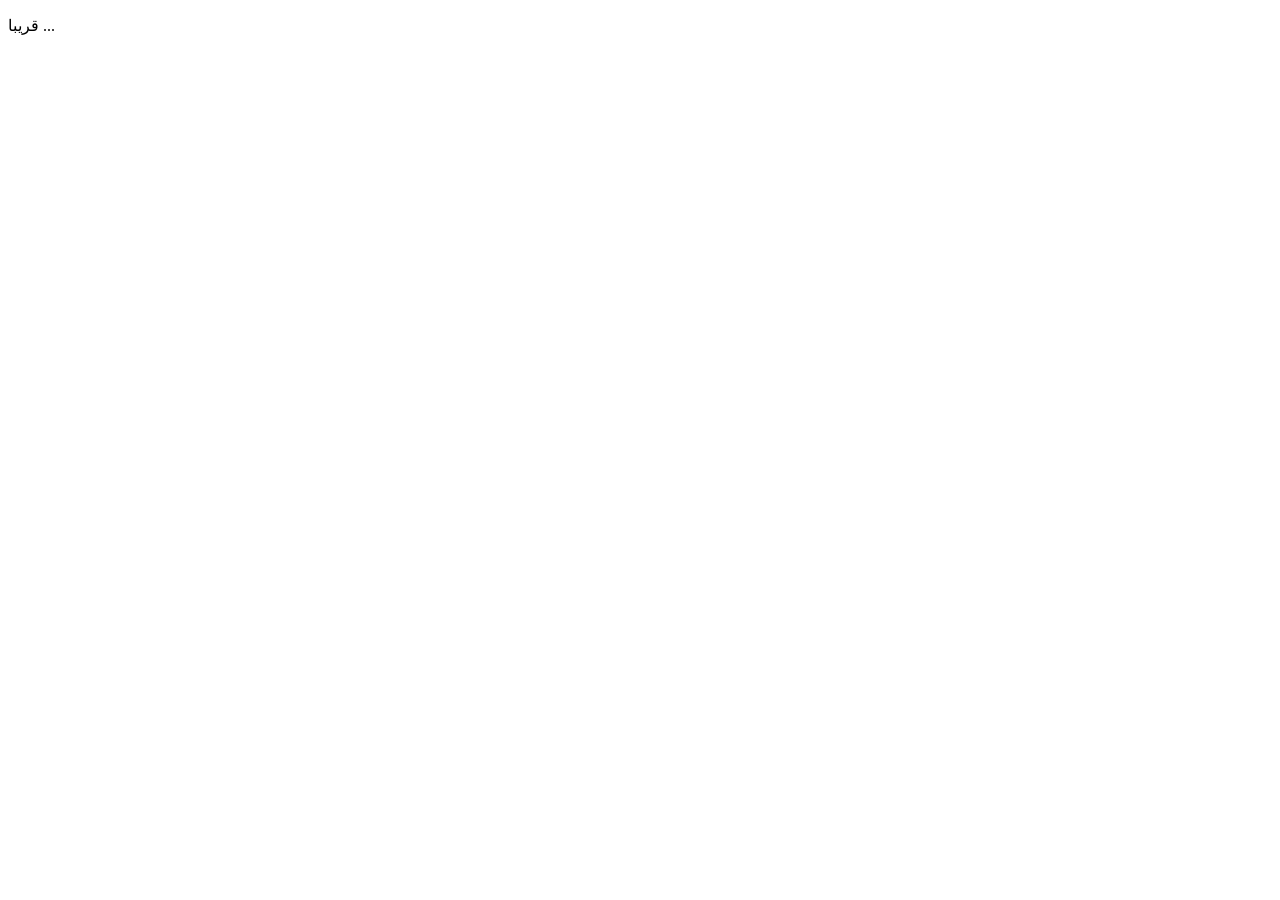
==== pack.html @ 8c2a017f "up" ====
<!DOCTYPE html>
<html lang="en">
<head>
    <meta charset="UTF-8">
    <meta name="viewport" content="width=, initial-scale=1.0">
    <title>  Books Store  </title>
</head>
<body>
    
    <p> قريبا ...  </p>


</body>
</html>
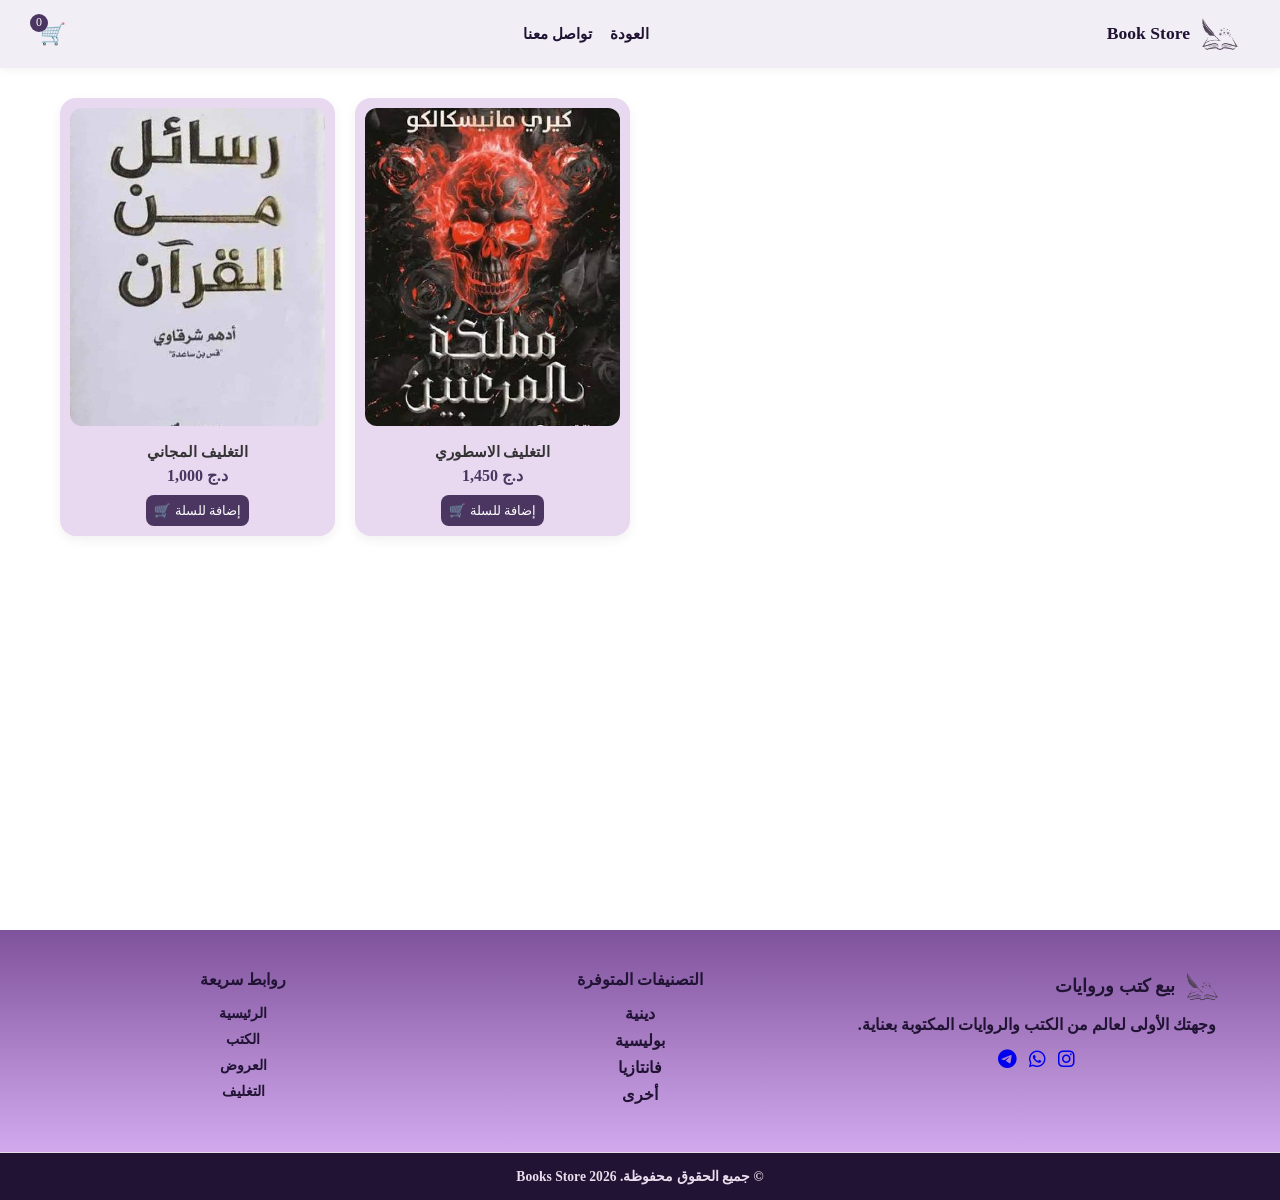
==== commit efc2c122: "up" ====
--- a/pack.html
+++ b/pack.html
@@ -3,12 +3,276 @@
 <head>
     <meta charset="UTF-8">
     <meta name="viewport" content="width=, initial-scale=1.0">
+        <link rel="stylesheet" href="style.css" >
+                <link rel="stylesheet" href="https://cdnjs.cloudflare.com/ajax/libs/font-awesome/6.5.1/css/all.min.css">
+
+
     <title>  Books Store  </title>
 </head>
 <body>
     
-    <p> قريبا ...  </p>
-
-
+        <nav class="navbar" dir="rtl">
+        <div class="nav-brand">
+            <img src="images/Logo.png" alt="شعارات المتجر" class="logo-img">
+            <span class="brand-name"> Book Store </span>
+        </div>
+
+        <div class="nav-center">
+            <ul class="nav-links">
+                                      <li><a href="index.html"> العودة </a></li>
+
+                      <li><a href="#contact-us">تواصل معنا</a></li>
+
+
+            </ul>
+
+
+
+
+        </div>
+<div class="nav-left">
+  <a href="javascript:void(0)" class="cart-btn" onclick="toggleCart()">
+    🛒 <span class="cart-count">0</span>
+  </a>
+</div>
+    </nav>
+
+
+
+
+<!-- الخلفية المظلمة الساترة -->
+<div class="cart-overlay" id="cartOverlay" onclick="toggleCart()"></div>
+
+<!-- Drawer السلة المنبثقة الموحد -->
+<div class="cart-drawer" id="cartDrawer">
+  
+  <!-- رأس النافذة المتغير -->
+  <div class="cart-header">
+    <h3 id="cartHeaderTitle">سلة التسوق 🛒</h3>
+    <button class="close-cart-btn" onclick="toggleCart()">&times;</button>
+  </div>
+
+  <!-- 1. واجهة السلة الرئيسية (تظهر أولاً) -->
+  <div class="cart-body" id="cartMainBody">
+    <!-- قائمة الكتب المُضافة -->
+    <div class="cart-items" id="cartItemsContainer">
+      <!-- الجافاسكربت سيبني البطاقات هنا -->
+    </div>
+
+    <!-- أسفل السلة: المجموع والأزرار -->
+    <div class="cart-footer">
+      <div class="cart-total">
+        <span>المجموع الكلي:</span>
+        <span id="cartTotalPrice">0 د.ج</span>
+      </div>
+      
+      <div class="cart-actions">
+        <button class="clear-cart-btn" onclick="clearCart()">تفريغ السلة 🗑️</button>
+        <button class="checkout-btn" onclick="showCheckoutForm()">إرسال الطلب 🚀</button>
+      </div>
+    </div>
+  </div>
+
+
+
+
+
+
+
+
+
+
+
+
+
+
+
+
+
+
+
+  <!-- 2. واجهة استمارة المعلومات والملخص (تظهر عند الضغط على إرسال الطلب) -->
+  <div class="checkout-body" id="checkoutBody" style="display: none;"> 
+
+    <!-- نموذج بيانات الزبون -->
+    <form id="checkoutForm" onsubmit="sendToWhatsApp(event)">
+      <div class="checkout-scrollable-content">
+      <div class="form-group">
+        <label>الاسم الكامل:</label>
+        <input type="text" id="custName" required placeholder="مثال: أحمد محمد">
+      </div>
+
+      <div class="form-group">
+        <label>رقم الهاتف:</label>
+        <input type="tel" id="custPhone" required placeholder="06XXXXXXXX">
+      </div>
+
+            <div class="form-group">
+        <label> الولاية:</label>
+        <input type="text" id="custplace" required placeholder="مثال: أحمد محمد">
+      </div>
+
+<div class="form-group">
+        <label>طريقة التوصيل:</label>
+        <select id="deliveryType" required onchange="toggleAddressField()">
+            <option value="" disabled selected>-- اختر طريقة التوصيل --</option>
+            <option value="المنزل">توصيل إلى المنزل</option>
+            <option value="المكتب">استلام من المكتب</option>
+        </select>
+    </div>
+
+
+    <div class="form-group" id="addressGroup" style="display: none;">
+        <label> العنوان:</label>
+        <input type="text" id="custAddress" placeholder="أدخل الولاية والعنوان بالتفصيل">
+    </div>
+
+    <div class="form-group">
+        <label>ملاحظات إضافية (اختياري):</label>
+        <textarea id="custNotes" placeholder="أي ملاحظات تخص الطلب..."></textarea>
+    </div>
+
+
+
+          <!-- صندوق ملخص الطلبية المصغر -->
+    <div class="order-summary-box">
+      <h4>ملخص الطلبية 📜</h4>
+      <div id="summaryItemsList" class="summary-items-list">
+        <!-- يتم ملء قائمة الكتب ديناميكياً -->
+      </div>
+      <div class="cart-total">
+        <span>المجموع الكلي:</span>
+        <strong id="summaryTotalPrice">0 د.ج</strong>
+      </div>
+    </div>
+  </div>
+      <!-- أزرار التنقل والإرسال -->
+<div class="checkout-actions">
+            <button type="button" class="back-btn" onclick="showCartView()">← رجوع للسلة</button>
+            <button type="submit" class="whatsapp-submit-btn">تأكيد عبر واتساب 📱</button>
+        </div>
+    </form>
+
+  </div>
+
+</div>
+
+
+  <!-- شبكة عرض الكتب (الكتب مرتبة عمودياً وأفقياً) -->
+
+<div class="shop-section">
+  <div  class="shop-books-grid" id="shopGrid">
+    <!-- الجافاسكربت سيعرض الكتب هنا تلقائياً -->
+  </div>
+</div>
+
+
+
+
+
+
+
+
+
+
+
+
+
+
+
+
+
+
+
+
+
+
+
+
+
+
+<br>
+<br>
+<br>
+<br>
+<br>
+<br>
+<br>
+<br>
+<br>
+<br>
+<br>
+<br>
+<br>
+<br>
+<br>
+<br>
+<br>
+<br>
+
+
+
+
+
+
+
+    <!-- Footer Section -->
+<footer class="footer" dir="rtl"  id="contact-us">
+  <div class="footer-container">
+    
+    <!-- 1. الشعار والوصف وشبكات التواصل -->
+    <div class="footer-box brand-box">
+      <div class="footer-brand">
+        <img src="images/Logo.png" alt="شعار المتجر" class="footer-logo">
+        <h3>بيع كتب وروايات</h3>
+      </div>
+      <p>وجهتك الأولى لعالم من الكتب والروايات المكتوبة بعناية.</p>
+      <div class="social-links">
+       <a href="https://www.instagram.com/books_store.dz" class="social-icon instagram" aria-label="Instagram">
+        <i class="fa-brands fa-instagram"></i>
+       </a>
+       <a href="https://wa.me/213780243603" class="social-icon whatsapp" aria-label="WhatsApp">
+       <i class="fa-brands fa-whatsapp"></i>
+       </a>
+       <a href="https://t.me/Booksstoredz" class="social-icon telegram" aria-label="Telegram">
+        <i class="fa-brands fa-telegram"></i>
+       </a>
+     </div>
+    </div>
+
+    <!-- 2. التصنيفات -->
+    <div class="footer-box">
+      <h4>التصنيفات المتوفرة</h4>
+      <ul>
+        <li> دينية </li>
+        <li> بوليسية </li>
+        <li>فانتازيا</li>
+        <li>أخرى</li>
+      </ul>
+    </div>
+
+    <!-- 3. روابط سريعة -->
+    <div class="footer-box">
+      <h4>روابط سريعة</h4>
+      <ul>
+        <li><a href="#main">الرئيسية</a></li>
+        <li><a href="shop.html">الكتب</a></li>
+        <li><a href="#pack">العروض</a></li>
+        <li><a href="#packaging"> التغليف </a></li>
+      </ul>
+    </div>
+
+
+
+  </div>
+
+  <!-- حقوق النشر -->
+  <div class="footer-bottom">
+    <p>&copy; جميع الحقوق محفوظة. Books Store 2026</p>
+  </div>
+</footer>
+
+
+        <script src="script1.js"></script>
 </body>
 </html>
--- a/style.css
+++ b/style.css
@@ -0,0 +1,1368 @@
+/* 1. تصفير هوامش المتصفح الافتراضية لجميع العناصر */
+* {
+  margin: 0;
+  padding: 0;
+  box-sizing: border-box;
+}
+
+body {
+  margin: 0;
+  padding: 0;
+  overflow-x: hidden; /* يمنع ظهور شريط التمرير الأفقي */
+}
+
+
+
+
+
+
+/*  */
+
+.navbar {
+  display: flex;
+  align-items: center;
+  justify-content: space-between;
+  padding: 15px 40px;
+  background-color: #f1eef5;
+  box-shadow: 0 2px 10px rgba(0, 0, 0, 0.05);
+}
+
+.nav-brand {
+  display: flex;
+  align-items: center;
+  gap: 10px;
+}
+
+.logo-img {
+  width: 40px;
+  height: auto;
+}
+
+.brand-name {
+  font-weight: bold;
+  font-size: 1.1rem;
+  color: #201333;
+}
+
+.nav-center {
+  display: flex;
+  align-items: center;
+  gap: 20px;
+}
+
+.nav-links {
+  display: flex;
+  list-style: none;
+  gap: 18px;
+  margin: 0;
+  padding: 0;
+}
+
+.nav-links a {
+  text-decoration: none;
+  color: #201333;
+  font-size: 0.95rem;
+  transition: color 0.3s ease;
+  font-weight: bold;
+}
+
+.nav-links a:hover {
+  color: #4a3660;
+  font-weight: bold;
+}
+
+.dropdown {
+  position: relative;
+}
+
+.dropdown-menu {
+  position: absolute;
+  top: 100%;
+  right: 0;
+  background-color: #ffffff;
+  box-shadow: 0 4px 15px rgba(0, 0, 0, 0.1);
+  border-radius: 8px;
+  list-style: none;
+  padding: 10px 0;
+  min-width: 150px;
+  display: none;
+  z-index: 100;
+}
+
+.dropdown-menu li a {
+  display: block;
+  padding: 8px 15px;
+  color: #333;
+}
+
+.dropdown-menu li a:hover {
+  background-color: #e0d8e7;
+  color: #201333;
+}
+
+.dropdown:hover .dropdown-menu {
+  display: block;
+}
+
+.search-box {
+  display: flex;
+  align-items: center;
+  background-color: #f5f3f8;
+  border-radius: 20px;
+  padding: 5px 15px;
+}
+
+.search-box input {
+  border: none;
+  background: transparent;
+  outline: none;
+  padding: 6px;
+  font-size: 0.9rem;
+  width: 180px;
+}
+
+.search-btn {
+  border: none;
+  background: transparent;
+  cursor: pointer;
+}
+
+.cart-btn {
+  position: relative;
+  text-decoration: none;
+  font-size: 1.3rem;
+  color: #3b2a54;
+}
+
+.cart-count {
+  position: absolute;
+  top: -8px;
+  left: -10px;
+  background-color: #4a3660;
+  color: white;
+  font-size: 0.75rem;
+  width: 18px;
+  height: 18px;
+  border-radius: 50%;
+  display: flex;
+  align-items: center;
+  justify-content: center;
+}
+
+
+@media (max-width: 768px) {
+  .navbar {
+    flex-wrap: wrap; /* السماح للعناصر بالترتيب العمودي */
+    padding: 15px 20px;
+    gap: 15px;
+  }
+
+  /* ترتيب الهيدر العلوي في الهاتف */
+  .nav-brand {
+    order: 1;
+  }
+
+  .nav-left {
+    order: 2;
+  }
+
+  .nav-center {
+    order: 3;
+    width: 100%; /* يأخذ العرض الكامل أسفل اللوجو */
+    flex-direction: column;
+    gap: 15px;
+  }
+
+  /* شريط البحث يمتد بالكامل لسهولة الاستخدام */
+  .search-box {
+    width: 100%;
+    justify-content: space-between;
+  }
+
+  .search-box input {
+    width: 100%;
+  }
+
+  /* الروابط تتوزع أفقياً بشكل مريح لمس الشاشة */
+  .nav-links {
+    flex-wrap: wrap;
+    justify-content: center;
+    gap: 12px;
+  }
+
+  .nav-links a {
+    font-size: 0.85rem;
+  }
+}
+/*  */
+
+
+
+
+
+
+
+
+
+
+
+/*  */
+
+.hero {
+  width: 100%;
+  padding: 20px; /* مسافة بسيطة حول السكشن */
+  box-sizing: border-box;
+  margin: 0px;
+  background-color: #ead9f0;
+}
+
+.hero-contain {
+  background-image: url('images/back.jpg');
+  background-repeat: no-repeat;
+  background-position: left center; /* تثبيت صورة الكتاب على اليسار كما في التصميم */
+  background-size: cover;
+  min-height: 450px;
+  border-radius: 20px; /* حواف دائرية للسكشن مثل الصورة */
+  
+  /* محاذاة المحتوى بالكامل للجهة اليمنى */
+  display: flex;
+  align-items: center;
+  justify-content: flex-end; 
+  padding: 40px 50px;
+  direction: rtl;
+}
+
+.hero-content {
+  max-width: 450px;
+  text-align: right;
+  margin-left: auto;
+  background-color: rgba(75, 54, 96, 0.15); /* أو استخدمي لون آخر مثل rgba(74, 54, 96, 0.2) */
+  padding: 30px; /* مسافة داخلية لكي لا يلتصق النص بالحواف */
+  border-radius: 15px; /* انحناء الحواف */
+  backdrop-filter: blur(5px) ;
+  box-shadow: 10px 10px 20px #4a3660;
+}
+
+.hero-content h1 {
+  font-size: 2.8rem;
+  font-weight: bold;
+  color: #201333; /* لون بنفيجي دافئ مطابط للتصميم */
+  margin-bottom: 15px;
+  line-height: 0.8;
+}
+
+.hero-content p {
+  font-size: 1.1rem;
+  color: #140b22;
+  margin-bottom: 30px;
+}
+
+.btn-books {
+  display: inline-flex;
+  align-items: center;
+  gap: 10px;
+  padding: 12px 32px;
+  background-color: #201333;
+  color: #ffffff;
+  text-decoration: none;
+  border-radius: 25px;
+  font-weight: 500;
+  transition: all 0.3s ease;
+}
+
+.btn-books:hover {
+  background-color: #140b22;
+  transform: translateY(-2px); /* تأثير رفع بسيط عند التمرير */
+}
+
+/*  */
+
+
+
+
+
+
+
+
+
+
+
+
+/*  */
+
+
+.books-slider-section {
+  padding: 30px 40px;
+}
+
+.section-header {
+  display: flex;
+  justify-content: space-between;
+  align-items: center;
+  margin-bottom: 20px;
+}
+
+.section-header h2 {
+  color: #3b2a54;
+  font-size: 1.5rem;
+}
+
+.view-all {
+  color: #3e1f42;
+  text-decoration: none;
+  font-size: 0.9rem;
+  font-weight: bold;
+}
+
+/* حاوية التمرير الأفقي */
+.slider-container {
+  display: flex;
+  gap: 20px;
+  overflow-x: auto;
+  scroll-behavior: smooth; /* حركة تمرير ناعمة */
+  padding: 10px 5px;
+  scrollbar-width: none; /* إخفاء شريط التمرير للـ Firefox */
+}
+
+/* إخفاء شريط التمرير للـ Chrome/Safari */
+.slider-container::-webkit-scrollbar {
+  display: none;
+}
+
+/* تصميم كارت الكتاب */
+.book-card {
+  min-width: 200px; /* العرض في الحاسوب */
+  max-width: 200px;
+  background-color: #e4d6ec;
+  border-radius: 12px;
+  padding: 12px;
+  text-align: center;
+  box-shadow: 0 4px 12px rgba(0, 0, 0, 0.05);
+  flex-shrink: 0; /* يمنع انكماش الكروت */
+  transition: transform 0.3s ease;
+}
+
+.book-card:hover {
+  transform: translateY(-5px);
+}
+
+.book-card img {
+  width: 100%;
+  height: 250px;
+  object-fit: cover;
+  border-radius: 8px;
+  margin-bottom: 10px;
+}
+
+.book-card h3 {
+  font-size: 0.95rem;
+  color: #333;
+  margin: 5px 0;
+  white-space: nowrap;
+  overflow: hidden;
+  text-overflow: ellipsis;
+}
+
+.book-card p {
+  font-size: 0.8rem;
+  color: #888;
+  margin-bottom: 8px;
+  font-weight: bold;
+}
+
+.book-card .price {
+  display: block;
+  font-weight: bold;
+  color: #4a3660;
+  margin-bottom: 10px;
+}
+
+.add-cart-btn {
+  width: 100%;
+  background-color: #4a3660;
+  color: white;
+  border: none;
+  padding: 8px;
+  border-radius: 8px;
+  cursor: pointer;
+}
+
+/* تجاوب الشاشات الصغيرة (الهواتف) */
+@media (max-width: 768px) {
+  .books-slider-section {
+    padding: 20px 15px;
+  }
+
+  .book-card {
+    min-width: 150px; /* تصغير عرض الكارت ليلائم شاشة الهاتف */
+    max-width: 150px;
+    padding: 8px;
+  }
+
+  .book-card img {
+    height: 180px;
+  }
+}
+
+/*  */
+
+
+
+
+
+
+
+
+
+
+
+
+
+
+
+
+
+
+
+
+
+
+
+
+
+/*  */
+
+.pack-in {
+  width: 100%;
+  padding: 80px; /* مسافة بسيطة حول السكشن */
+  box-sizing: border-box;
+  background-color: #ffffff;
+  margin: 0px;
+
+  background-image: 
+        url(images/a1.png),
+        url(images/a2.png),
+        url(images/a3.png),
+        url(images/a4.png);
+  background-repeat: 
+        no-repeat,
+        no-repeat,
+        no-repeat,
+        no-repeat;
+  background-position: 
+        bottom left,
+        bottom right,
+        top right,
+        top left;
+  background-size: 
+        200px auto,
+        200px auto,
+        200px auto,
+        200px auto;
+}
+
+.pack-contain {
+  background-image: url('images/back1.jpg');
+  background-repeat: no-repeat;
+  background-position: left center; /* تثبيت صورة الكتاب على اليسار كما في التصميم */
+  background-size: cover;
+  min-height: 250px;
+  border-radius: 20px; /* حواف دائرية للسكشن مثل الصورة */
+  
+  /* محاذاة المحتوى بالكامل للجهة اليمنى */
+  display: flex;
+  align-items: center;
+  justify-content: flex-end; 
+  padding: 40px 50px;
+  direction: rtl;
+
+
+}
+
+.pack-content {
+  max-width: 450px;
+  text-align: right; 
+  margin-left: auto;
+  background-color: rgba(75, 54, 96, 0.15); /* أو استخدمي لون آخر مثل rgba(74, 54, 96, 0.2) */
+  padding: 30px; /* مسافة داخلية لكي لا يلتصق النص بالحواف */
+  border-radius: 15px; /* انحناء الحواف */
+  backdrop-filter: blur(5px) ;
+  box-shadow: 10px 10px 20px #4a3660;
+}
+
+.pack-content h1 {
+  font-size: 2rem;
+  font-weight: bold;
+  color: #140b22; /* لون بنفيجي دافئ مطابط للتصميم */
+  line-height: 1.0;
+  text-decoration: double;
+  text-shadow: 0px  0px  10px #cca2e7;
+    margin-bottom: 15px;
+
+}
+
+.pack-content p {
+  font-size: 1.1rem;
+  color: #140b22;
+  margin-bottom: 30px;
+  line-height: 1.2;
+}
+
+.btn-pack {
+  display: inline-flex;
+  align-items: center;
+  gap: 10px;
+  padding: 12px 32px;
+  background-color: #201333;
+  color: #ffffff;
+  text-decoration: none;
+  border-radius: 25px;
+  font-weight: 500;
+  transition: all 0.3s ease;
+}
+
+.btn-pack:hover {
+  background-color: #140b22;
+  transform: translateY(-2px); /* تأثير رفع بسيط عند التمرير */
+}
+
+/*  */
+
+
+
+
+
+
+
+
+
+
+
+
+
+
+
+
+
+/*  */
+
+
+.packaging-in {
+  width: 100%;
+  padding: 80px; /* مسافة بسيطة حول السكشن */
+  box-sizing: border-box;
+  margin: 0px;
+  background-color: #ffffff;
+
+    background-image: 
+        url(images/a1.png),
+        url(images/a2.png),
+        url(images/a3.png),
+        url(images/a4.png);
+  background-repeat: 
+        no-repeat,
+        no-repeat,
+        no-repeat,
+        no-repeat;
+  background-position: 
+        bottom left,
+        bottom right,
+        top right,
+        top left;
+  background-size: 
+        200px auto,
+        200px auto,
+        200px auto,
+        200px auto;
+}
+
+.packaging-contain {
+  background-image: url('images/back2.jpg');
+  background-repeat: no-repeat;
+  background-position: left center; /* تثبيت صورة الكتاب على اليسار كما في التصميم */
+  background-size: cover;
+  min-height: 250px;
+  border-radius: 20px; /* حواف دائرية للسكشن مثل الصورة */
+  
+  /* محاذاة المحتوى بالكامل للجهة اليمنى */
+  display: flex;
+  align-items: center;
+  justify-content: flex-end; 
+  padding: 40px 80px;
+  direction: rtl;
+}
+
+.packaging-content {
+  max-width: 450px;
+  text-align: right;
+  margin-left: auto;
+  background-color: rgba(75, 54, 96, 0.15); /* أو استخدمي لون آخر مثل rgba(74, 54, 96, 0.2) */
+  padding: 30px; /* مسافة داخلية لكي لا يلتصق النص بالحواف */
+  border-radius: 15px; /* انحناء الحواف */
+  backdrop-filter: blur(5px) ;
+  box-shadow: 10px 10px 20px #4a3660;
+}
+
+.packaging-content h1 {
+  font-size: 2rem;
+  font-weight: bold;
+  color: #140b22; /* لون بنفيجي دافئ مطابط للتصميم */
+  margin-bottom: 15px;
+  line-height: 1.0;
+}
+
+.packaging-content p {
+  font-size: 1.1rem;
+  color: #140b22;
+  margin-bottom: 30px;
+  line-height: 2;
+}
+
+.btn-packaging {
+  display: inline-flex;
+  align-items: center;
+  gap: 10px;
+  padding: 12px 32px;
+  background-color: #201333;
+  color: #ffffff;
+  text-decoration: none;
+  border-radius: 25px;
+  font-weight: 500;
+  transition: all 0.3s ease;
+}
+
+.btn-packaging:hover {
+  background-color: #140b22;
+  transform: translateY(-2px); /* تأثير رفع بسيط عند التمرير */
+}
+/*  */
+
+
+
+
+
+
+
+
+
+
+
+
+
+
+
+
+
+
+
+
+/*  */
+
+
+
+
+.footer {
+  background: linear-gradient(#7f529c ,#e4bcff ) ;
+  padding: 40px 0 0 0;
+  color: #201333;
+  margin-top: 40px;
+  text-align: center;
+}
+
+.footer-container {
+  display: flex;
+  justify-content: space-between;
+  gap: 30px;
+  max-width: 1200px;
+  margin: 0 auto;
+  padding: 0 20px 40px 20px;
+}
+
+.footer-box {
+  flex: 1;
+  color: #201333;
+  font-weight: bold;
+}
+
+.footer-brand {
+  display: flex;
+  align-items: center;
+  gap: 10px;
+  margin-bottom: 12px;
+  color: #201333;
+}
+
+.footer-logo {
+  width: 35px;
+  height: auto;
+}
+
+.footer-brand h3 {
+  color: #201333;
+  font-size: 1.1rem;
+  margin: 0;
+}
+
+.footer-box h4 {
+  color: #201333;
+  font-size: 1rem;
+  margin-bottom: 15px;
+}
+
+.footer-box ul {
+  list-style: none;
+  padding: 0;
+  margin: 0;
+}
+
+.footer-box ul li {
+  margin-bottom: 8px;
+}
+
+.footer-box ul li a {
+  text-decoration: none;
+  color: #201333;
+  font-size: 0.9rem;
+  transition: color 0.3s ease;
+}
+
+.footer-box ul li a:hover {
+  color: #4a3660;
+}
+
+.social-links {
+  display: flex;
+  gap: 12px;
+  margin-top: 15px;
+  justify-content: center;
+  align-items: center;
+}
+
+.social-links a {
+  text-decoration: none;
+  font-size: 1.2rem;
+}
+
+/* نموذج النشرة البريدية */
+.newsletter-form {
+  display: flex;
+  background-color: #ffffff;
+  border-radius: 20px;
+  padding: 4px;
+  box-shadow: 0 2px 8px rgba(0,0,0,0.05);
+  margin-top: 10px;
+}
+
+.newsletter-form input {
+  border: none;
+  outline: none;
+  padding: 8px 12px;
+  width: 100%;
+  border-radius: 20px;
+  font-size: 0.85rem;
+}
+
+.newsletter-form button {
+  border: none;
+  background-color: #4a3660;
+  color: white;
+  padding: 8px 15px;
+  border-radius: 15px;
+  cursor: pointer;
+  transition: background-color 0.3s;
+}
+
+.newsletter-form button:hover {
+  background-color: #332345;
+}
+
+/* شريط حقوق النشر السفلي */
+.footer-bottom {
+  border-top: 1px solid #e5dfec;
+  text-align: center;
+  padding: 15px 0;
+  font-size: 0.85rem;
+  color: #e9ddec;
+  font-weight: bold;
+  background-color: #201333;
+}
+
+/* التجاوب مع الهواتف */
+@media (max-width: 768px) {
+  .footer-container {
+    flex-direction: column;
+    gap: 25px;
+  }
+}
+
+
+
+/*  */
+
+
+
+
+
+
+.shop-section {
+  padding: 30px 20px;
+  max-width: 1200px;
+  margin: 0 auto;
+}
+
+.shop-header {
+  text-align: center;
+  margin-bottom: 30px;
+}
+
+.shop-header h2 {
+  color: #3b2a54;
+  font-size: 1.8rem;
+  margin-bottom: 15px;
+}
+
+/* أزرار التصفية والفلترة */
+.filter-categories {
+  display: flex;
+  justify-content: center;
+  gap: 10px;
+  flex-wrap: wrap;
+}
+
+.filter-btn {
+  background-color: #f3eff7;
+  color: #4a3660;
+  border: 1px solid #e0d6eb;
+  padding: 8px 18px;
+  border-radius: 20px;
+  cursor: pointer;
+  font-size: 0.9rem;
+  font-weight: 500;
+  transition: all 0.3s ease;
+}
+
+.filter-btn.active, .filter-btn:hover {
+  background-color: #4a3660;
+  color: #ffffff;
+}
+
+/* شبكة الكتب (Desktop Default: 4 عناصر في السطر) */
+.shop-books-grid {
+  display: grid;
+  grid-template-columns: repeat(4, 1fr);
+  gap: 20px;
+}
+/*
+.shop-card {
+  background-color: #f7e5f8;
+  border-radius: 12px;
+  padding: 12px;
+  box-shadow: 0 4px 12px rgba(0,0,0,0.06);
+  display: flex;
+  flex-direction: column;
+  justify-content: space-between;
+  text-align: center;
+}*/
+
+
+
+
+
+
+
+.shop-card{
+background-color: #e8d8f0; /* نفس لون خلفية البطاقة */
+  border-radius: 16px;        /* انحناء حواف البطاقة الخارجية */
+  padding: 10px;              /* الهامش الداخلي */
+  display: flex;
+  flex-direction: column;
+  align-items: center;
+  box-shadow: 0 4px 12px rgba(0, 0, 0, 0.06);
+  border: none;
+}
+
+.shop-card img {
+  width: 100%;
+  aspect-ratio: 1 / 1.25;    /* نسبة مستطيلة ثابتة ومناسبة لأغلفة الكتب */
+  
+  /* التعديل الجوهري: */
+  object-fit: cover;       /* يضمن ظهور غلاف الكتاب كاملاً 100% دون قَطْع أو تشويه */
+  background-color: #d8c2e5; /* لون خلفية خفيف ومريح داخل إطار الصورة في حال كانت أبعاد بعض الكتب مختلفة */
+  
+  border-radius: 12px;       /* انحناء زوايا إطار الصورة */
+  display: block;
+  margin-bottom: 12px;
+}
+/*
+.shop-card img {
+  width: 100%;
+  height: auto;
+  aspect-ratio: 1/1.1;
+  object-fit: cover;
+  border-radius: 8px;
+  display: block;
+  margin-bottom: 10px;
+}
+*/
+.shop-card h3 {
+  font-size: 0.95rem;
+  color: #333;
+  margin: 5px 0;
+}
+
+.shop-card .author {
+  font-size: 0.8rem;
+  color: #888;
+  margin-bottom: 8px;
+}
+
+.shop-card .price {
+  font-weight: bold;
+  color: #4a3660;
+  margin-bottom: 10px;
+}
+
+.shop-card .add-btn {
+  background-color: #4a3660;
+  color: white;
+  border: none;
+  padding: 8px;
+  border-radius: 8px;
+  cursor: pointer;
+}
+
+/* تجاوب الهاتف (تنسيق كتابين عرضياً) */
+@media (max-width: 768px) {
+  .shop-books-grid {
+    grid-template-columns: repeat(2, 1fr); /* كتابان في كل سطر للهاتف */
+    gap: 12px;
+  }
+
+  .shop-card {
+    padding: 8px;
+  }
+
+  .shop-card img {
+    height: 160px; /* تصغير ارتفاع غلاف الكتاب يناسب شاشات الجوال */
+  }
+
+  .shop-card h3 {
+    font-size: 0.85rem;
+  }
+}
+
+
+
+
+
+
+
+
+
+
+
+
+
+
+
+
+
+
+
+
+
+
+
+
+/* --- السلة المنبثقة (Cart Drawer) --- */
+.cart-overlay, .modal-overlay {
+position: fixed;
+width: 100vw;
+top: 0;
+left: 0;
+  height: 100vh;
+  background: rgba(0, 0, 0, 0.6);
+  backdrop-filter: blur(3px); /* تأثير ضبابي خفيف خلف النافذة */
+  display: none;
+  z-index: 998;
+
+}
+
+.cart-overlay.active, .modal-overlay.active {
+  display: block;
+}
+
+.cart-drawer {
+position: fixed;
+  margin-left: 50%;
+top: 50%;  transform: translate(-50%, -50%);
+  width: calc(100% - 32px); /* ترك مسافة أمان 16px من كل جانب */
+  max-width: 400px;
+  max-height: 80vh;
+  background: #ffffff;
+  border-radius: 14px;
+  box-shadow: 0 8px 25px rgba(0,0,0,0.2);
+  z-index: 999;
+  display: none;
+  flex-direction: column;
+  overflow: hidden;
+}
+
+.cart-drawer.open {
+display: flex;
+  transform: translate(-50%, -50%) scale(1);
+  opacity: 1;
+}
+
+.cart-header {
+padding: 16px 20px;
+  background-color: #4a3660;
+  color: #ffffff;
+  display: flex;
+  justify-content: space-between;
+  align-items: center;
+}
+
+.cart-header h3 {
+  font-size: 1.1rem;
+  margin: 0;
+}
+
+.close-cart-btn, .close-modal-btn {
+  background: none;
+  border: none;
+  color: #ffffff;
+  font-size: 1.6rem;
+  cursor: pointer;
+  line-height: 1;
+}
+
+.cart-items {
+  flex: 1;
+  overflow-y: auto;
+  padding: 15px;
+  max-height: 320px;
+}
+
+.cart-item {
+  display: flex;
+  align-items: center;
+  gap: 12px;
+  margin-bottom: 12px;
+  padding-bottom: 12px;
+  border-bottom: 1px solid #f0f0f0;
+}
+
+.cart-item img {
+  width: 50px; height: 68px;
+  object-fit: cover; border-radius: 6px;
+}
+
+.cart-item-info { flex: 1; }
+
+.cart-item-info h4 { font-size: 0.9rem; margin-bottom: 4px; }
+
+.cart-item-info .price { font-weight: bold; color: #4a3660; font-size: 0.85rem; }
+
+.qty-controls {
+  display: flex;
+  align-items: center;
+  gap: 8px;
+  margin-top: 5px;
+}
+
+.qty-btn {
+background: #f0f0f0;
+  border: 1px solid #ddd;
+  width: 24px;
+  height: 24px;
+  border-radius: 4px;
+  cursor: pointer;
+  font-weight: bold;
+  display: flex;
+  align-items: center;
+  justify-content: center;
+}
+
+.delete-item-btn {
+background: none;
+  border: none;
+  cursor: pointer;
+  font-size: 1.1rem;
+  padding: 4px;
+}
+
+.cart-footer {
+padding: 15px 20px;
+  background: #fafafa;
+  border-top: 1px solid #eee;
+  
+}
+
+.cart-total {
+display: flex;
+  justify-content: space-between;
+  font-weight: bold;
+  font-size: 1.05rem;
+  margin-bottom: 12px;
+  color: #333;
+}
+
+.cart-actions {
+  display: flex; gap: 10px;
+}
+
+.clear-cart-btn {
+flex: 1;
+  padding: 10px;
+  background-color: #543f6b;
+  color: white;
+  border: none;
+  border-radius: 8px;
+  font-weight: bold;
+  font-size: 0.85rem;
+  cursor: pointer;
+}
+
+.clear-cart-btn:hover {
+  background-color: #160a24;
+}
+
+.checkout-btn {
+flex: 1.4;
+  padding: 10px;
+  background-color: #543f6b;
+  color: white;
+  border: none;
+  border-radius: 8px;
+  font-weight: bold;
+  font-size: 0.85rem;
+  cursor: pointer;
+}
+
+.checkout-btn:hover {
+  background-color: #160a24;
+}
+
+
+
+
+
+
+
+
+
+
+
+
+
+/* --- نافذة ادخال البيانات --- */
+/*
+.modal-content {
+  position: absolute;
+  top: 50%; left: 50%;
+  transform: translate(-50%, -50%);
+  background: #c70d0d;
+  padding: 20px;
+  border-radius: 10px;
+  width: 90%; max-width: 400px;
+}
+*/
+
+/*
+.modal-header {
+  display: flex;
+  justify-content: space-between;
+  align-items: center;
+  margin-bottom: 15px;
+}
+
+.modal-header h3 { color: #333; }
+
+.modal-header .close-modal-btn { color: #333; }
+
+
+
+
+.form-group { margin-bottom: 12px; }
+
+.form-group label { display: block; margin-bottom: 4px; font-size: 0.9rem; }
+
+.form-group input {
+  width: 100%; padding: 8px;
+  border: 1px solid #ccc; border-radius: 5px;
+}
+
+*/
+/*
+.whatsapp-submit-btn {
+  width: 100%; padding: 10px;
+  background: #25d366; color: white;
+  font-weight: bold; border: none;
+  border-radius: 6px; cursor: pointer; margin-top: 10px;
+}
+
+*/
+
+
+
+
+
+
+
+
+
+
+
+/* الحاوية الرئيسية لواجهة إتمام الطلب */
+.checkout-body {
+    display: flex;
+    flex-direction: column;
+    height: 85vh;
+    max-height: 85vh; /* أقصى ارتفاع للنافذة المنبثقة لا يتجاوز الشاشة */
+    background: #ffffff;
+    overflow: hidden;
+}
+
+/* اجعل الـ form يأخذ خصائص الفليكس ليوزع العناصر بدقة */
+#checkoutForm {
+    display: flex;
+    flex-direction: column;
+    height: 100%;
+    max-height: 85vh;
+    margin: 0;
+}
+
+
+
+.checkout-header-title h3 {
+    margin: 0;
+    font-size: 1.1rem;
+}
+
+/* القسم الأوسط (الحقول والملخص) - هو الوحيد القابل للتمرير */
+.checkout-scrollable-content {
+    flex-grow: 1;
+    overflow-y: auto;
+    overflow-x: hidden;
+    padding: 20px;
+    background-color: #fcfcfc;
+}
+
+/* تصميم حقول الإدخال بشكل أرقى وأحدث */
+.form-group {
+    margin-bottom: 15px;
+}
+
+.form-group label {
+    display: block;
+    margin-bottom: 6px;
+    font-weight: 600;
+    color: #333;
+    font-size: 0.9rem;
+}
+
+.form-group input,
+.form-group select,
+.form-group textarea {
+    width: 100%;
+    padding: 10px 14px;
+    border: 1px solid #ddd;
+    border-radius: 8px;
+    font-size: 0.9rem;
+    outline: none;
+    transition: all 0.3s ease;
+    background: #fff;
+    box-sizing: border-box; /* لضمان عدم خروج الحقول عن الإطار */
+}
+
+.form-group input:focus,
+.form-group select:focus,
+.form-group textarea:focus {
+    border-color: #4A2E65;
+    box-shadow: 0 0 0 3px rgba(74, 46, 101, 0.1);
+}
+
+.form-group textarea {
+    resize: vertical;
+    min-height: 70px;
+}
+
+/* صندوق ملخص الطلبية المصغر بتصميم عصري */
+.order-summary-box {
+    background: #f4f1f8;
+    border: 1px solid #e2dbec;
+    border-radius: 10px;
+    padding: 15px;
+    margin-top: 20px;
+}
+
+.order-summary-box h4 {
+    margin-top: 0;
+    margin-bottom: 10px;
+    color: #4A2E65;
+    font-size: 0.95rem;
+}
+
+.summary-items-list {
+    font-size: 0.85rem;
+    color: #555;
+    margin-bottom: 10px;
+    max-height: 120px;
+    overflow-y: auto;
+}
+
+.summary-total {
+    display: flex;
+    justify-content: space-between;
+    align-items: center;
+    border-top: 1px dashed #dcd0ef;
+    padding-top: 8px;
+    font-weight: bold;
+    color: #222;
+    font-size: 0.95rem;
+}
+
+/* الفوتر والأزرار السفلية (ثابتة تماماً في الأسفل) */
+.checkout-actions {
+    flex-shrink: 0;
+    display: flex;
+    gap: 10px;
+    padding: 15px 20px;
+    background: #ffffff;
+    border-top: 1px solid #eee;
+    box-shadow: 0 -4px 15px rgba(0, 0, 0, 0.05);
+}
+
+.checkout-actions button {
+    flex: 1;
+    padding: 12px;
+    border: none;
+    border-radius: 8px;
+    font-weight: bold;
+    font-size: 0.9rem;
+    cursor: pointer;
+    transition: opacity 0.2s;
+}
+
+.checkout-actions button:hover {
+    opacity: 0.9;
+}
+
+.back-btn {
+    background-color: #543f6b;
+    color: white;
+}
+.back-btn:hover {
+  background-color: #160a24;
+}
+
+.whatsapp-submit-btn {
+    background-color: #543f6b;
+    color: white;
+}
+.whatsapp-submit-btn:hover {
+  background-color: #160a24;
+}
+
+
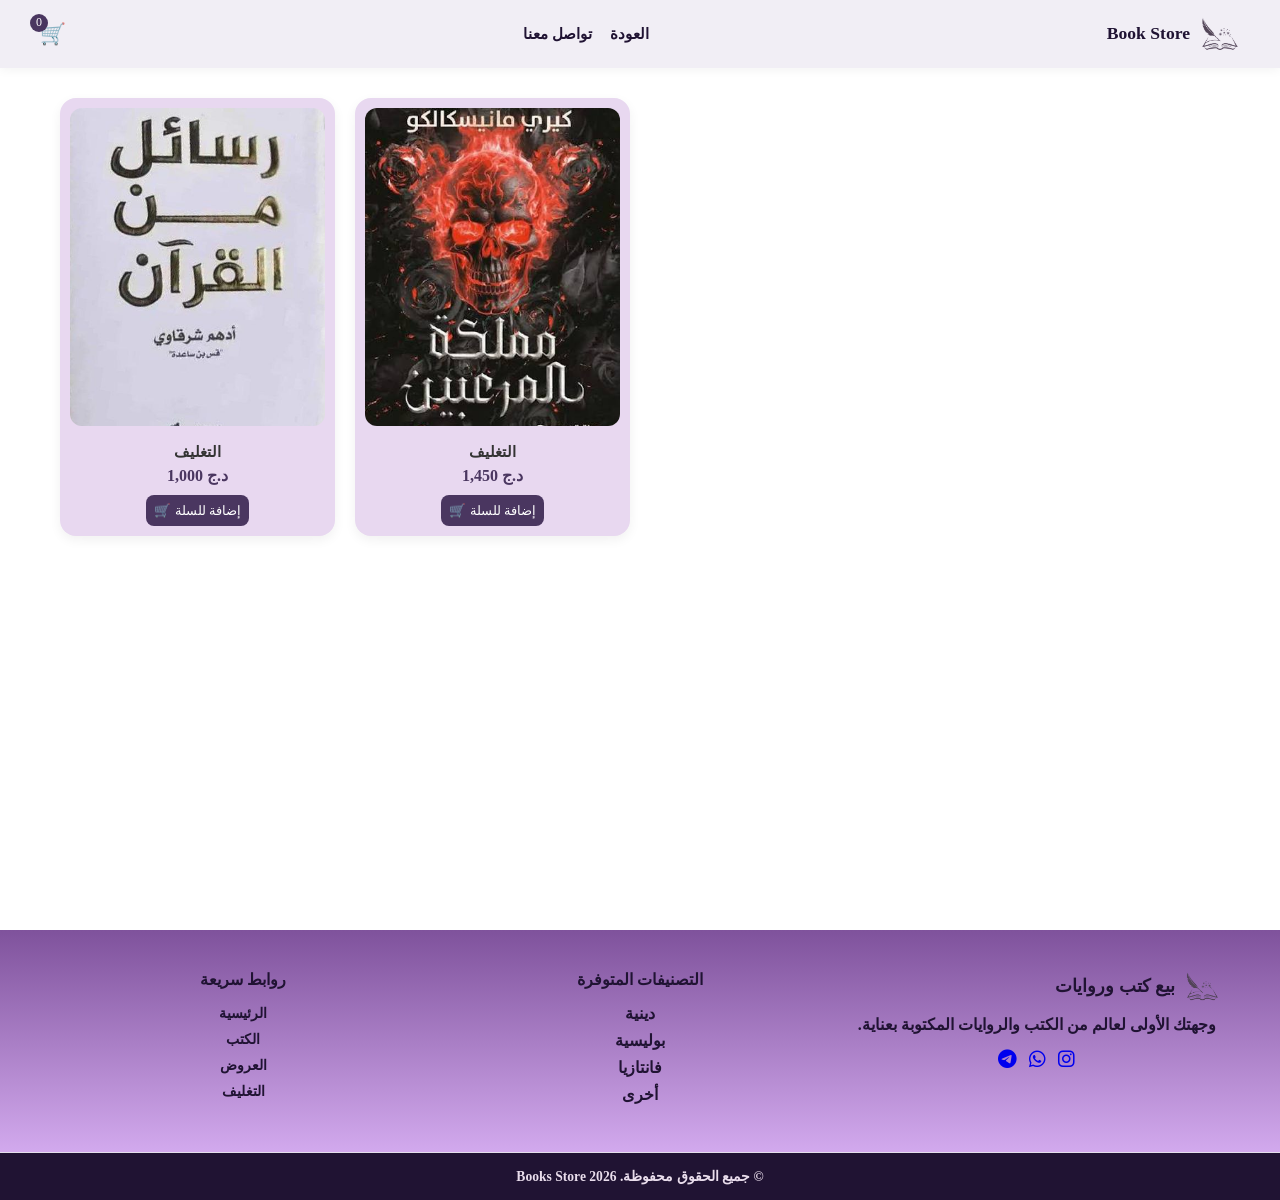
==== commit b85015f1: "up" ====
--- a/pack.html
+++ b/pack.html
@@ -7,7 +7,7 @@
                 <link rel="stylesheet" href="https://cdnjs.cloudflare.com/ajax/libs/font-awesome/6.5.1/css/all.min.css">
 
 
-    <title>  Books Store  </title>
+    <title>  Books_Store  </title>
 </head>
 <body>
     
@@ -62,7 +62,7 @@
     <!-- أسفل السلة: المجموع والأزرار -->
     <div class="cart-footer">
       <div class="cart-total">
-        <span>المجموع الكلي:</span>
+        <span> المجموع الكلي بدون توصيل : </span>
         <span id="cartTotalPrice">0 د.ج</span>
       </div>
       
@@ -99,7 +99,7 @@
       <div class="checkout-scrollable-content">
       <div class="form-group">
         <label>الاسم الكامل:</label>
-        <input type="text" id="custName" required placeholder="مثال: أحمد محمد">
+        <input type="text" id="custName" required placeholder="مثال: احمد محمد">
       </div>
 
       <div class="form-group">
@@ -109,7 +109,7 @@
 
             <div class="form-group">
         <label> الولاية:</label>
-        <input type="text" id="custplace" required placeholder="مثال: أحمد محمد">
+        <input type="text" id="cust" required placeholder="مثال: الجزائر ">
       </div>
 
 <div class="form-group">
@@ -129,9 +129,8 @@
 
     <div class="form-group">
         <label>ملاحظات إضافية (اختياري):</label>
-        <textarea id="custNotes" placeholder="أي ملاحظات تخص الطلب..."></textarea>
-    </div>
-
+        <textarea id="custNotes" placeholder=" مثال: غلف الكتاب الفلاني  بالتغليف رقم 3 و ابقي الاخرين بدون تغليف ...  "></textarea>
+    </div>
 
 
           <!-- صندوق ملخص الطلبية المصغر -->
@@ -141,7 +140,7 @@
         <!-- يتم ملء قائمة الكتب ديناميكياً -->
       </div>
       <div class="cart-total">
-        <span>المجموع الكلي:</span>
+        <span> المجموع الكلي بدون توصيل : </span>
         <strong id="summaryTotalPrice">0 د.ج</strong>
       </div>
     </div>
@@ -228,13 +227,13 @@
       </div>
       <p>وجهتك الأولى لعالم من الكتب والروايات المكتوبة بعناية.</p>
       <div class="social-links">
-       <a href="https://www.instagram.com/books_store.dz" class="social-icon instagram" aria-label="Instagram">
+       <a href="https://www.instagram.com/user_name" class="social-icon instagram" aria-label="Instagram">
         <i class="fa-brands fa-instagram"></i>
        </a>
-       <a href="https://wa.me/213780243603" class="social-icon whatsapp" aria-label="WhatsApp">
+       <a href="https://wa.me/number" class="social-icon whatsapp" aria-label="WhatsApp">
        <i class="fa-brands fa-whatsapp"></i>
        </a>
-       <a href="https://t.me/Booksstoredz" class="social-icon telegram" aria-label="Telegram">
+       <a href="https://t.me/user_name" class="social-icon telegram" aria-label="Telegram">
         <i class="fa-brands fa-telegram"></i>
        </a>
      </div>
--- a/style.css
+++ b/style.css
@@ -541,9 +541,6 @@
 
 
 
-
-
-
 /*  */
 
 
@@ -588,9 +585,11 @@
   display: flex;
   align-items: center;
   justify-content: flex-end; 
-  padding: 40px 80px;
+  padding: 40px 50px;
   direction: rtl;
 }
+
+
 
 .packaging-content {
   max-width: 450px;
